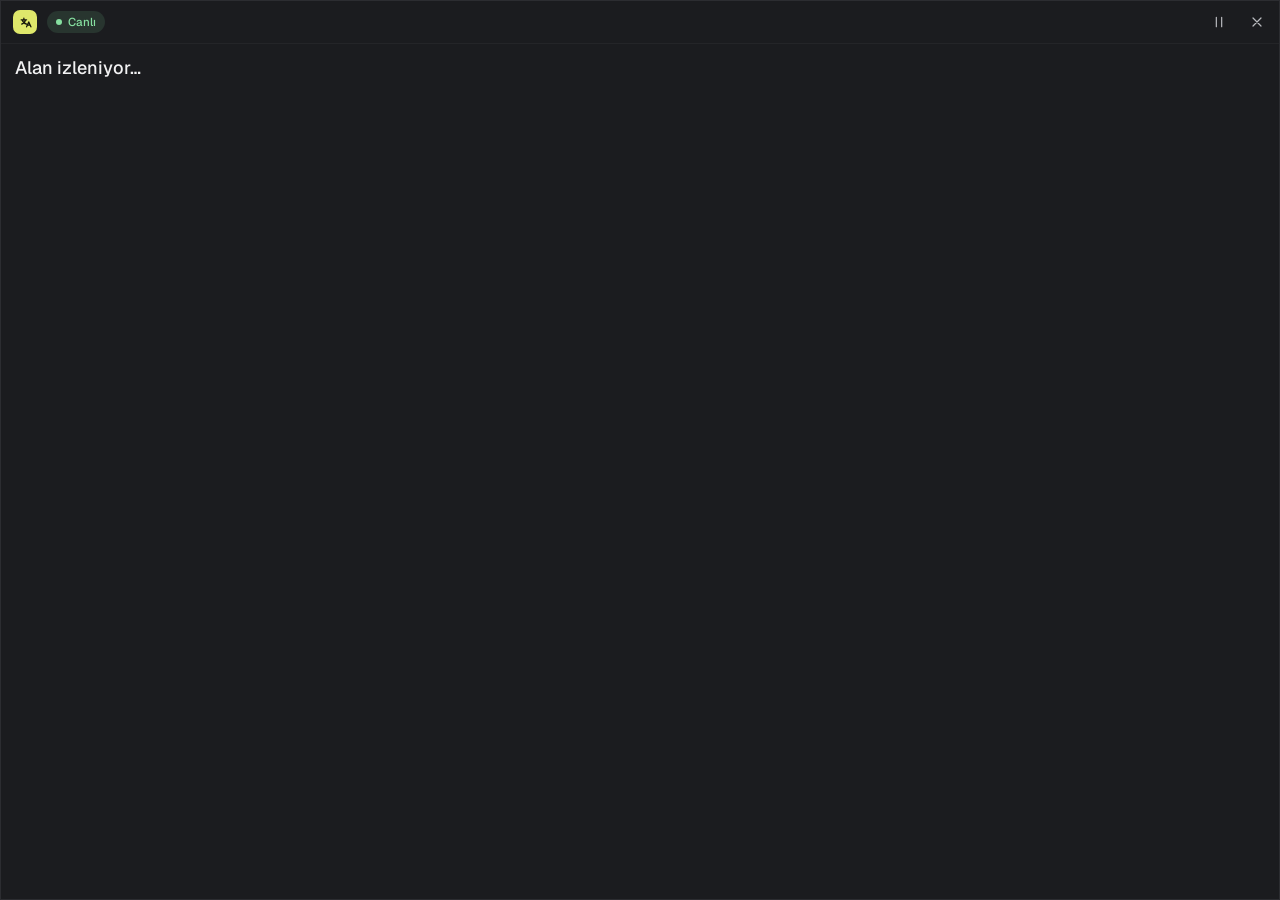
==== web/ocr_pin.html @ 6ac7abf5 "Capri 1.0.0" ====
<!DOCTYPE html>
<html lang="tr">
<head>
  <meta charset="UTF-8">
  <title>Capri OCR Sabit</title>
  <link rel="stylesheet" href="ocr.css">
</head>
<body class="pin">
  <div class="card" id="card">
    <div class="head pywebview-drag-region">
      <span class="mark"><svg class="i" viewBox="0 0 24 24"><path d="M4 7h10M9 4v3M6 7c1 4 4 7 8 8M12 7c-1 4-4 7-7 8M14 20l4-9 4 9M15.5 17h5"/></svg></span>
      <span class="pill ok live" id="state">Canlı</span>
      <span class="grow"></span>
      <span class="meta" id="meta" style="flex:0 1 auto;margin-right:4px"></span>
      <button class="icon-btn" id="toggle" title="Duraklat / sürdür"><svg class="i" viewBox="0 0 24 24" id="toggleIcon"><path d="M8 5v14M16 5v14"/></svg></button>
      <button class="icon-btn close" id="close" title="Sabitlemeyi kaldır"><svg class="i" viewBox="0 0 24 24"><path d="M6 6l12 12M18 6 6 18"/></svg></button>
    </div>
    <div class="body"><div class="tr selectable" id="tr">Alan izleniyor…</div></div>
  </div>
  <script>
    "use strict";
    const $ = (s) => document.querySelector(s);
    const api = () => window.pywebview && window.pywebview.api;
    const PAUSE = '<path d="M8 5v14M16 5v14"/>', PLAY = '<path d="M7 5v14l11-7z"/>';

    function fit() {
      requestAnimationFrame(() => api() && api().ocr_resize("pin", Math.ceil($("#card").scrollHeight)));
    }

    window.OCRPIN = {
      update(d) {
        if (d.place) document.body.classList.toggle("over", d.place === "over");
        if (d.translation !== undefined) $("#tr").textContent = d.translation || "…";
        if (d.meta !== undefined) $("#meta").textContent = d.meta;
        if (d.state) {
          const map = { live: ["Canlı", "pill ok live"], paused: ["Duraklatıldı", "pill warn"], busy: ["Çevriliyor", "pill ok live"], error: ["Hata", "pill warn"] };
          const [text, cls] = map[d.state] || map.live;
          $("#state").textContent = text;
          $("#state").className = cls;
          $("#toggleIcon").innerHTML = d.state === "paused" ? PLAY : PAUSE;
        }
        fit();
      },
    };
    $("#toggle").addEventListener("click", () => api().ocr_pin_toggle());
    $("#close").addEventListener("click", () => api().ocr_pin_stop());
  </script>
</body>
</html>
---- web/ocr.css ----
@import url("fonts/fonts.css");

:root {
  color-scheme: dark;
  --bg: #121315;
  --surface: #1b1c1f;
  --surface-2: #232427;
  --surface-3: #2c2d31;
  --line: #2c2d31;
  --text: #f2f2f3;
  --text-2: #b9babe;
  --muted: #84868c;
  --lime: #dfe86b;
  --lime-hover: #eaf18a;
  --lime-ink: #15160b;
  --ok: #86e0a0;
  --warn: #f2c66a;
  --error: #ff8077;
  --font: "Geist", "Segoe UI Variable Text", "Segoe UI", system-ui, sans-serif;
}
* { box-sizing: border-box; margin: 0; padding: 0; }
html, body { background: var(--bg); color: var(--text); font: 14px/1.5 var(--font); overflow: hidden; user-select: none; }
button { font: inherit; color: inherit; border: 0; background: none; cursor: pointer; }
svg.i { width: 16px; height: 16px; stroke: currentColor; fill: none; stroke-width: 1.8; stroke-linecap: round; stroke-linejoin: round; flex-shrink: 0; }
.selectable { user-select: text; }

/* ── Alan seçici (tam ekran, donmuş görüntü üzerinde) ─────────── */
body.select { background: #000; cursor: crosshair; }
#shot { position: fixed; inset: 0; width: 100vw; height: 100vh; object-fit: fill; pointer-events: none; }
#dim { position: fixed; inset: 0; background: rgba(8, 9, 10, .55); pointer-events: none; }
#rect { position: fixed; display: none; border: 1.5px solid var(--lime); border-radius: 6px; box-shadow: 0 0 0 9999px rgba(8, 9, 10, .55), 0 0 24px rgba(223, 232, 107, .35); pointer-events: none; }
#rect::before, #rect::after { content: ""; position: absolute; width: 10px; height: 10px; border: 2.5px solid var(--lime); }
#rect::before { left: -4px; top: -4px; border-right: 0; border-bottom: 0; border-radius: 4px 0 0 0; }
#rect::after { right: -4px; bottom: -4px; border-left: 0; border-top: 0; border-radius: 0 0 4px 0; }
#size { position: fixed; display: none; padding: 3px 9px; border-radius: 7px; background: var(--lime); color: var(--lime-ink); font-size: 12px; font-weight: 600; font-variant-numeric: tabular-nums; pointer-events: none; }
.hint { position: fixed; top: 22px; left: 50%; transform: translateX(-50%); display: flex; align-items: center; gap: 10px; padding: 9px 16px 9px 10px; border-radius: 999px; background: rgba(27, 28, 31, .92); border: 1px solid rgba(255, 255, 255, .08); box-shadow: 0 14px 40px rgba(0, 0, 0, .45); font-size: 13.5px; pointer-events: none; white-space: nowrap; }
.hint .mark { width: 26px; height: 26px; border-radius: 8px; display: grid; place-items: center; background: var(--lime); color: var(--lime-ink); }
.hint kbd { font: 600 11.5px var(--font); padding: 1px 7px; border-radius: 6px; background: var(--surface-3); color: var(--text-2); }

/* ── Kart pencereler (sonuç ve sabit çeviri) ────────────────────── */
.card { display: flex; flex-direction: column; background: var(--surface); border: 1px solid var(--line); min-height: 100vh; }
.head { display: flex; align-items: center; gap: 10px; padding: 10px 10px 10px 14px; border-bottom: 1px solid #242528; cursor: move; }
.head .mark { width: 24px; height: 24px; border-radius: 7px; display: grid; place-items: center; background: var(--lime); color: var(--lime-ink); }
.head .mark svg.i { width: 13px; height: 13px; stroke-width: 2.4; }
.head .title { font-weight: 600; font-size: 13.5px; }
.head .grow { flex: 1; }
.pill { display: inline-flex; align-items: center; gap: 6px; font-size: 11.5px; font-weight: 500; padding: 2px 9px; border-radius: 999px; background: var(--surface-3); color: var(--text-2); white-space: nowrap; }
.pill::before { content: ""; width: 6px; height: 6px; border-radius: 50%; background: currentColor; }
.pill.ok { background: rgba(134, 224, 160, .12); color: var(--ok); }
.pill.warn { background: rgba(242, 198, 106, .12); color: var(--warn); }
.pill.live::before { animation: pulse 1.4s ease-in-out infinite; }
@keyframes pulse { 50% { opacity: .25; } }
.icon-btn { width: 28px; height: 28px; border-radius: 8px; display: grid; place-items: center; color: var(--text-2); }
.icon-btn:hover { background: var(--surface-3); color: var(--text); }
.icon-btn.close:hover { background: rgba(255, 128, 119, .16); color: var(--error); }
.body { padding: 14px 16px 12px; }
.tr { font-size: 17px; line-height: 1.5; white-space: pre-wrap; word-break: break-word; }
.orig { margin-top: 10px; padding-top: 10px; border-top: 1px dashed #2f3034; color: var(--muted); font-size: 12.5px; line-height: 1.45; white-space: pre-wrap; word-break: break-word; }
.err { color: var(--error); font-size: 13.5px; }
.foot { display: flex; align-items: center; gap: 8px; padding: 0 12px 12px 16px; }
.meta { flex: 1; min-width: 0; color: var(--muted); font-size: 11.5px; font-variant-numeric: tabular-nums; white-space: nowrap; overflow: hidden; text-overflow: ellipsis; }
.foot .btn { flex-shrink: 0; }
.btn { height: 30px; padding: 0 11px; border-radius: 8px; display: inline-flex; align-items: center; gap: 6px; font-size: 12.5px; font-weight: 500; background: var(--surface-3); color: var(--text); }
.btn:hover { background: #36373c; }
.btn.lime { background: var(--lime); color: var(--lime-ink); font-weight: 600; }
.btn.lime:hover { background: var(--lime-hover); }
.btn svg.i { width: 14px; height: 14px; }
.skeleton { display: grid; gap: 8px; }
.skeleton i { display: block; height: 14px; border-radius: 6px; background: linear-gradient(90deg, #232427 0%, #2f3034 50%, #232427 100%); background-size: 200% 100%; animation: shimmer 1.1s linear infinite; }
.skeleton i:nth-child(2) { width: 72%; }
@keyframes shimmer { from { background-position: 200% 0; } to { background-position: -200% 0; } }

/* Sabit çeviri: altyazı tarzı */
body.pin .tr { font-size: 18px; font-weight: 500; }
body.pin.over .card { background: rgba(18, 19, 21, .97); }
body.pin .head { padding: 7px 8px 7px 12px; }
body.pin .body { padding: 10px 14px 12px; }
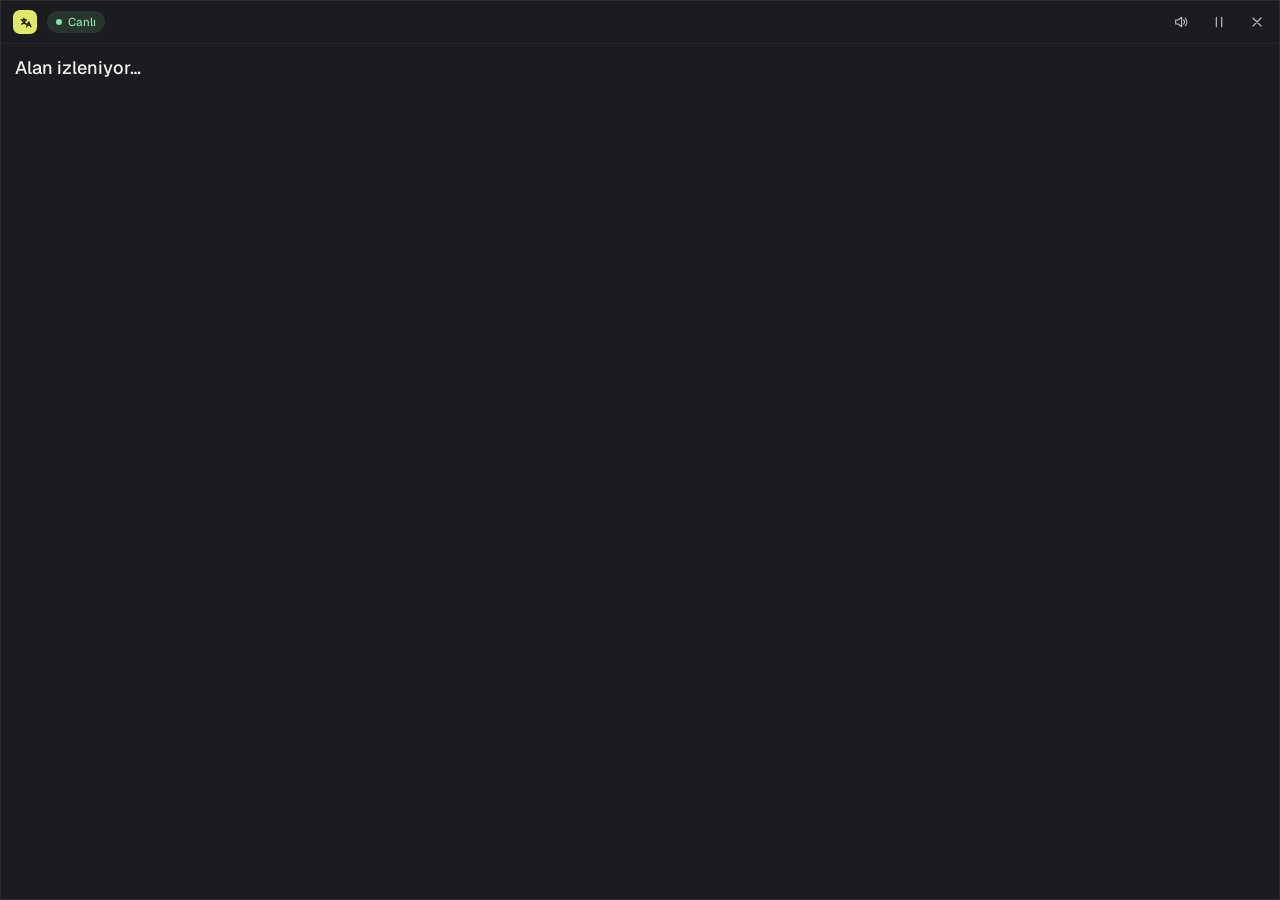
==== commit 6ebd43dd: "Capri 1.0.9 Yeni motorlar (Godot, TyranoScript, KiriKiri, WOLF RPG ve şifreli arşivleri), Unity Loca" ====
--- a/web/ocr_pin.html
+++ b/web/ocr_pin.html
@@ -12,15 +12,24 @@
       <span class="pill ok live" id="state">Canlı</span>
       <span class="grow"></span>
       <span class="meta" id="meta" style="flex:0 1 auto;margin-right:4px"></span>
+      <button class="icon-btn" id="speak" title="Sesli oku (açık / kapalı)"><svg class="i" viewBox="0 0 24 24"><path d="M4 9v6h4l5 4V5L8 9z"/><path d="M16 9a4 4 0 0 1 0 6M18.5 6.5a8 8 0 0 1 0 11"/></svg></button>
       <button class="icon-btn" id="toggle" title="Duraklat / sürdür"><svg class="i" viewBox="0 0 24 24" id="toggleIcon"><path d="M8 5v14M16 5v14"/></svg></button>
       <button class="icon-btn close" id="close" title="Sabitlemeyi kaldır"><svg class="i" viewBox="0 0 24 24"><path d="M6 6l12 12M18 6 6 18"/></svg></button>
     </div>
     <div class="body"><div class="tr selectable" id="tr">Alan izleniyor…</div></div>
   </div>
+  <script src="i18n.js"></script>
+  <script src="speech.js"></script>
   <script>
     "use strict";
     const $ = (s) => document.querySelector(s);
     const api = () => window.pywebview && window.pywebview.api;
+    let speakOn = false;
+    function setSpeak(on) {
+      speakOn = !!on;
+      $("#speak").classList.toggle("on", speakOn);
+      if (!speakOn) CapriSpeech.stop();
+    }
     const PAUSE = '<path d="M8 5v14M16 5v14"/>', PLAY = '<path d="M7 5v14l11-7z"/>';
 
     function fit() {
@@ -30,7 +39,12 @@
     window.OCRPIN = {
       update(d) {
         if (d.place) document.body.classList.toggle("over", d.place === "over");
-        if (d.translation !== undefined) $("#tr").textContent = d.translation || "…";
+        if (d.lang) CapriSpeech.setLang(d.lang);
+        if (d.speak !== undefined) setSpeak(d.speak);
+        if (d.translation !== undefined) {
+          $("#tr").textContent = d.translation || "…";
+          if (speakOn && d.translation && !d.placeholder && d.state !== "error") CapriSpeech.speak(d.translation);
+        }
         if (d.meta !== undefined) $("#meta").textContent = d.meta;
         if (d.state) {
           const map = { live: ["Canlı", "pill ok live"], paused: ["Duraklatıldı", "pill warn"], busy: ["Çevriliyor", "pill ok live"], error: ["Hata", "pill warn"] };
@@ -43,7 +57,18 @@
       },
     };
     $("#toggle").addEventListener("click", () => api().ocr_pin_toggle());
-    $("#close").addEventListener("click", () => api().ocr_pin_stop());
+    $("#close").addEventListener("click", () => { CapriSpeech.stop(); api().ocr_pin_stop(); });
+    $("#speak").addEventListener("click", () => {
+      const next = !speakOn;
+      if (next && !CapriSpeech.available()) { $("#meta").textContent = I18N.t(CapriSpeech.missingHint()); fit(); return; }
+      setSpeak(next);
+      if (next) CapriSpeech.speak($("#tr").textContent, true);
+      if (api()) api().update_settings({ ocr_speak: next });
+    });
+    // Arayüz dili: ana pencereyle aynı sözlük (dil değişince Python tarafı yeniden gönderir)
+    const loadUiLanguage = () => api() && api().ui_dictionary && api().ui_dictionary()
+      .then((r) => r && window.I18N && I18N.set(r.language, r.dict)).catch(() => {});
+    if (api()) loadUiLanguage(); else addEventListener("pywebviewready", loadUiLanguage);
   </script>
 </body>
 </html>
--- a/web/ocr.css
+++ b/web/ocr.css
@@ -53,6 +53,7 @@
 .icon-btn { width: 28px; height: 28px; border-radius: 8px; display: grid; place-items: center; color: var(--text-2); }
 .icon-btn:hover { background: var(--surface-3); color: var(--text); }
 .icon-btn.close:hover { background: rgba(255, 128, 119, .16); color: var(--error); }
+.icon-btn.on { color: var(--lime); background: rgba(223, 232, 107, .12); }
 .body { padding: 14px 16px 12px; }
 .tr { font-size: 17px; line-height: 1.5; white-space: pre-wrap; word-break: break-word; }
 .orig { margin-top: 10px; padding-top: 10px; border-top: 1px dashed #2f3034; color: var(--muted); font-size: 12.5px; line-height: 1.45; white-space: pre-wrap; word-break: break-word; }
